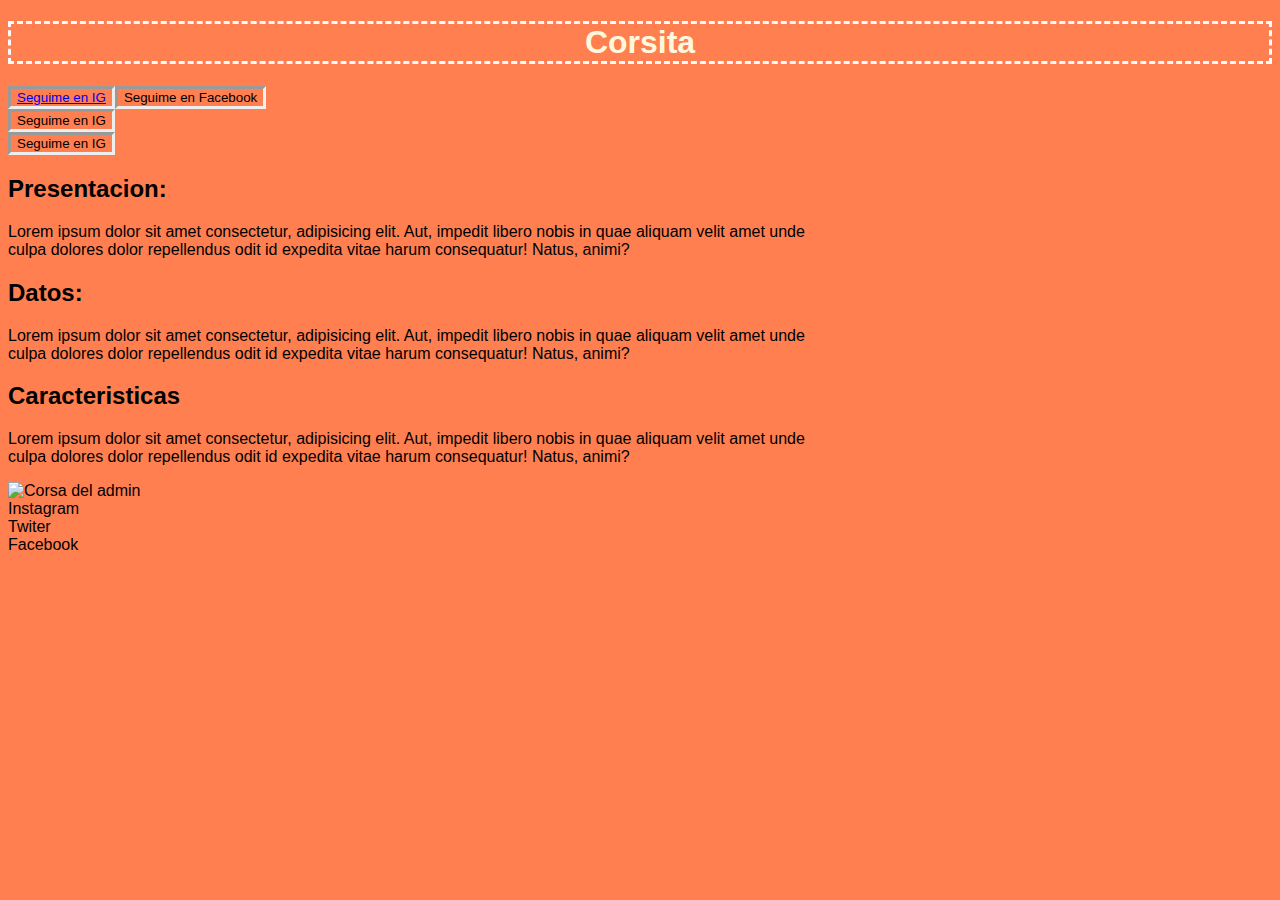
==== index.html @ 3e7a27e1 "arregle el tema de las carpetas de mierda" ====
<!DOCTYPE html>
<html lang="en">
<head>
    <meta charset="UTF-8">
    <meta http-equiv="X-UA-Compatible" content="IE=edge">
    <meta name="viewport" content="width=device-width, initial-scale=1.0">
    <title>Autos</title>
    <link rel="stylesheet" href="estilos.css">
</head>
<body>
 <header>
     <h1>
         Corsita
     </h1>
     <button><a href="https://uv.frc.utn.edu.ar/login/index.php">Seguime en IG</a></button><button>Seguime en Facebook</button> <br>
     <button>Seguime en IG</button><br>
    <button>Seguime en IG</button><br>
</header>
<div>
    <h2>Presentacion:</h2>
        <p id="presentacion">
        Lorem ipsum dolor sit amet consectetur, adipisicing elit. Aut, impedit libero nobis in quae aliquam velit amet unde <br> culpa dolores dolor repellendus odit id expedita vitae harum consequatur! Natus, animi?
    </p>

    <h2>Datos:</h2><p id="datos">
        Lorem ipsum dolor sit amet consectetur, adipisicing elit. Aut, impedit libero nobis in quae aliquam velit amet unde <br> culpa dolores dolor repellendus odit id expedita vitae harum consequatur! Natus, animi?
    </p>
    <h2>Caracteristicas</h2>
    <p id="caracteristicas">
        Lorem ipsum dolor sit amet consectetur, adipisicing elit. Aut, impedit libero nobis in quae aliquam velit amet unde <br> culpa dolores dolor repellendus odit id expedita vitae harum consequatur! Natus, animi?
    </p>
</div>
<main>
    <img src="https://p4.wallpaperbetter.com/wallpaper/1/203/796/1280x853-px-assetto-corsa-car-chevrolet-chevrolet-corsa-corsa-animals-bugs-hd-art-wallpaper-preview.jpg" alt="Corsa del admin">
</main>
<footer>
    <nav>
        <li>Instagram</li>
        <li>Twiter</li>
        <li>Facebook</li>
    </nav>
    
</footer>


    


</body>
</html>
---- estilos.css ----
*{background-color: coral;
font-family: Verdana, Geneva, Tahoma, sans-serif;
}


h1{color: cornsilk;
    text-align: center;
    
    border: dashed snow
}

button{text-align: center;
border-width: 5px;
border:inset;
}
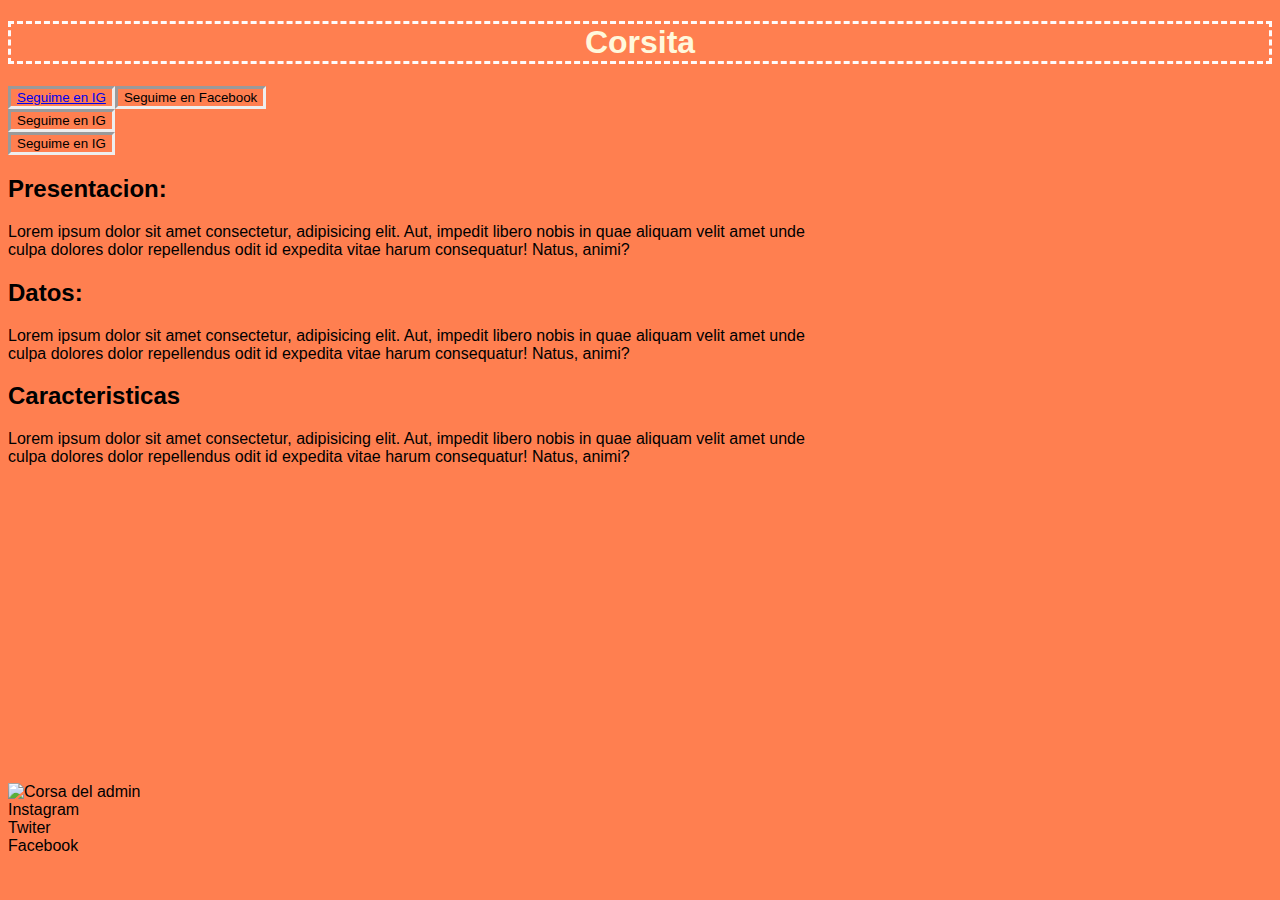
==== commit c091b192: "video" ====
--- a/index.html
+++ b/index.html
@@ -32,6 +32,7 @@
 </div>
 <main>
     <img src="https://p4.wallpaperbetter.com/wallpaper/1/203/796/1280x853-px-assetto-corsa-car-chevrolet-chevrolet-corsa-corsa-animals-bugs-hd-art-wallpaper-preview.jpg" alt="Corsa del admin">
+    <iframe width="560" height="315" src="https://www.youtube.com/embed/8wfrDSlI1DI" title="YouTube video player" frameborder="0" allow="accelerometer; autoplay; clipboard-write; encrypted-media; gyroscope; picture-in-picture" allowfullscreen></iframe>
 </main>
 <footer>
     <nav>
